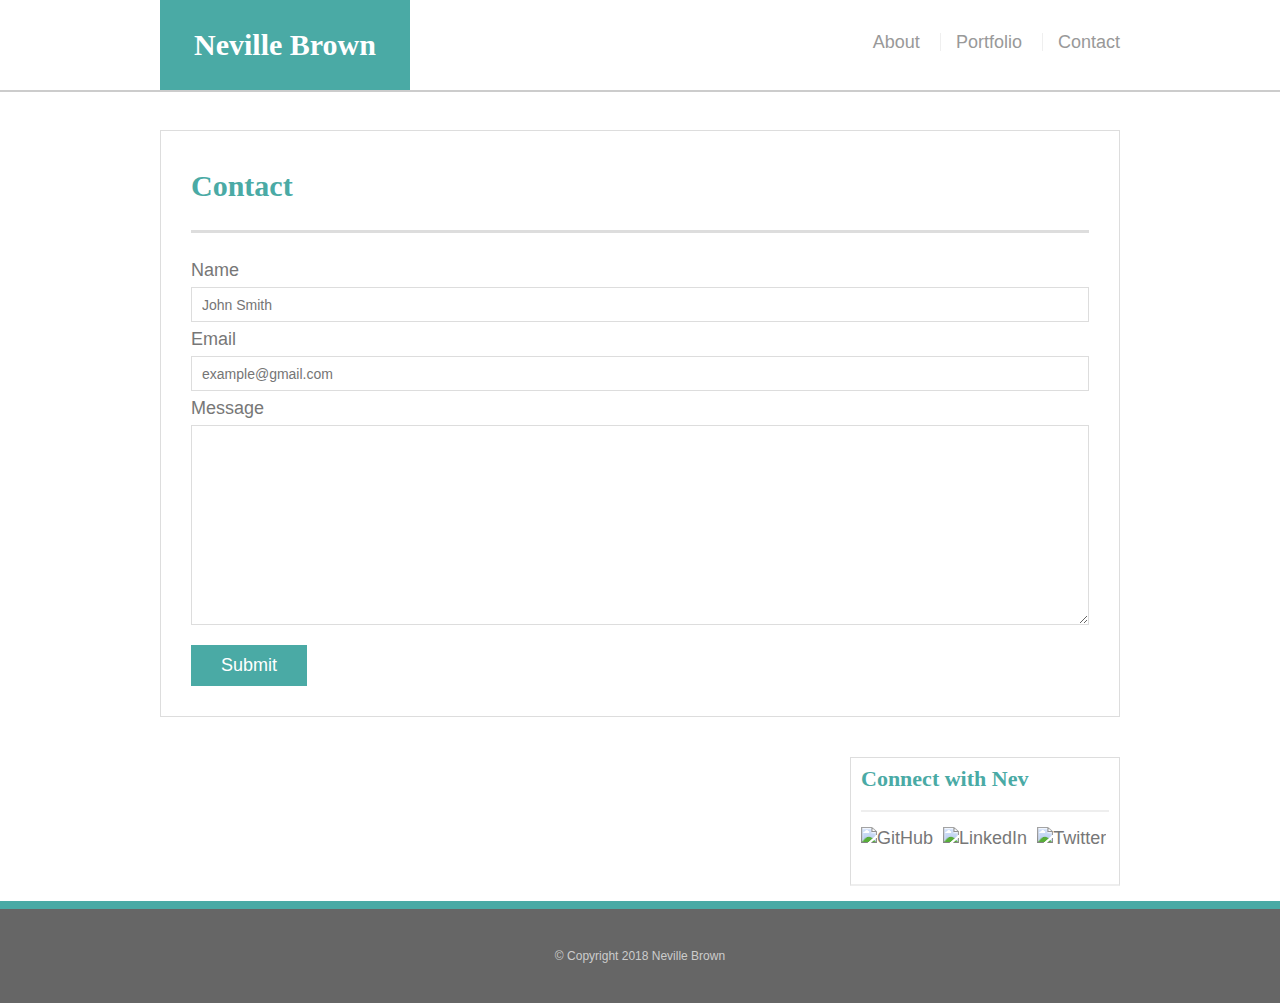
==== contact.html @ ba50e278 "initial file" ====
<!DOCTYPE html>
<html lang="en">
<head>
    <meta charset="UTF-8">
    <meta name="viewport" content="width=device-width, initial-scale=1.0">
    <meta http-equiv="X-UA-Compatible" content="ie=edge">
    <link rel="stylesheet" type="text/css" href="assets/css/reset.css">
    <link rel="stylesheet" type="text/css" href="assets/css/style.css">
    <title>Contact</title>
</head>
<body>
    <header id="masthead">
      <div class="container">
      <a href="index.html" id="logo">Neville Brown</a>
        <nav>
          <a href="index.html">About</a>
          <a href="portfolio.html">Portfolio</a>
          <a href="contact.html">Contact</a>
    
        </nav>
      </div>
    </header>

<div id="main-container" class="container">
    <section class="main-section">
      <h1>Contact</h1>

        <form id="contact-form">
            <ul>
                <li>
                    <label for="name">Name</label>
                    <input type="text" name="name" id="name"
                    placeholder="John Smith"
                    required="required">
                </li>

                <li>
                     <label for="email">Email</label>
                     <input type="text" name="name" id="email"
                     placeholder="example@gmail.com"
                    required="required">
                </li>

                <li>
                    <label for="message">Message</label>
                    <textarea id="message" name="message"
                    required="required"></textarea>
                </li>  
            </ul>
            <input type="submit" name="submit">
        </form>

      
    </section>

    <section class="sidebar">
      <div id="connect">  
        <h2>Connect with Nev</h2>
        <img src="/Users/nev/GitWebSite/Basic-Portfolio-/assets/images/if_github-social-media_765246.png" 
        class="social" alt="GitHub">
        <img src="/Users/nev/GitWebSite/Basic-Portfolio-/assets/images/if_linkedin_circle_black_107159.png"
        class="social" alt="LinkedIn">
        <img src="/Users/nev/GitWebSite/Basic-Portfolio-/assets/images/if_twitter_287628.png"
        class="social" alt="Twitter">
      </div>
    </section>
  </div>
  <footer>
    <div class="container">
        &copy; Copyright 2018 Neville Brown 
    </div>
  </footer>
</body>
</html>
---- assets/css/style.css ----
* {
    box-sizing: border-box;
}

body {
    background: url("./assets/images/shattered_@2X.png");
    font-size: 18px;
    line-height: 34px;
    font-family: Arial, Helvetica, sans-serif;
    color: #777;
}

.container {
    width: 100%;
    max-width: 960px;
    margin: 0 auto;
    clear: both;
}

h1, h2, h3, p {
    margin-bottom: 20px;
}

p:last-child {
    margin-bottom:0;
}

h1, h2, h3 {
    font-family: Georgia, 'Times New Roman', Times, serif;
    font-weight: 700;
    color: #4aaaa5;
}

h1 {
    font-size: 30px;
    line-height: 49px;
    border-bottom: 3px solid #ddd;
    padding-bottom: 20px;
}

h2, h3 {
    font-size: 22px;
}

/*header*/

#masthead {
    position: fixed;
    background: #fff;
    margin: 0 0 30px;
    z-index: 99;
    color: #fff;
    overflow: auto;
    border-bottom: 2px solid #ccc;
    width: 100%;    
}

#logo {
    width: 250px;
    height: 90px;
    background: #4aaaa5;
    float: left;
    font-family: Georgia, 'Times New Roman', Times, serif;
    text-align: center;
    line-height: 90px;
    color: #fff;
    font-weight: 700;   
    font-size: 30px;
    text-decoration: none;
}

nav {
    float: right;
    margin-top: 25px;
}

nav a {
    color: #999;
    text-decoration:none;
    margin-left: 15px;
    display: inline-block;
    border-left: 1px solid #efefef;
    padding-left: 15px;
    line-height: 18px;
}

nav a:first-child {
    border-left: 0 none;
}

/* main */

#main-container {
    padding-top: 130px;
    min-height: calc(100vh - 70px);
}

.main-section {
    background: #fff;
    padding: 30px;
    margin: 0px 0px 40px; 
    width: 100%;
    max-width: 960px;
    float: left;
    margin-right: 25px;
    border: 1px solid #ddd;
}

.auto-image {
    width: 200px;
    height: 200px;
    margin-top: 10px;
    float: left;
    margin-right: 25px;
}

/* sidebar */

.sidebar {
    float: right;
    background: #fff;
    padding: 10px;
    width: 100%;
    max-width: 270px;
    border: 1px solid #ddd;
    margin-bottom: 20px;
}

h3, .sidebar, h2 {
    border-bottom: 2px solid #eee;
    padding-bottom: 20px;
    margin-bottom: 15px;
    line-height: 22px;
}

.social {
    width: 62px;
    height: 62px;
    margin-bottom: 15px;
    margin-right: 5px;

}

.social:last-child {
    margin-right: 0; 
}

footer {
    background: #666;
    color: #fff;
    padding: 30px 0;
    clear: both;
    border-top: 8px solid #4aaaa5;
    color: #ccc;
    font-size: 12px;
    text-align: center;
}

/* portfolio */

.work {
    width: 274px;
    overflow: auto;
    position: relative;
    float: left;
    margin: 20px 9 25px;
}

.work:nth-child(even) {
    margin-right: 40px;
}

.work img {
    width: 100%;
    border: 0 none;
    opacity: .8;
}

.work h3 {
    border-bottom: 0;
    background: #4aaaa5;
    color: #fff;
    text-align: center;
    position: absolute;
    bottom: 20px;
    padding: 15px;
    width: 100%;
    line-height: 30px;
    margin-bottom: 0;
    font-weight:300;
}

/* contact */

#contact-form ul {
    margin-bottom: 20px;
}

#contact-from li {
    margin-bottom :10px;
}

label,
input[type=text],
input[type=email],
textarea {
    display: block;
    width: 100%;
}

input[type=text],
input[type=email],
textarea {
    height: 35px;
    border: 1px solid #ddd;
    padding: 0 10px;
    font-size: 14px;
}

textarea {
    height: 200px;
}

input[type=submit] {
    background: #4aaaa5;
    border: 0 none;
    color: #fff;
    font-size: 18px;
    padding: 10px 30px;
    cursor: pointer;
}

@media only screen and (max-width:980px) {
    .container {
        padding: 0 20px;
        max-width: 768px;
    }
    #main-container {
        padding-top: 130px;
    }
    .main-section {
        max-width:420px;
    }
    .work {
        width: 100%;
    }
    .auto-image {
        width: 100%;
        margin-bottom: 20px;
    }
}

@media only screen and (max-width:768px) {
    .main-section, .sidebar{
        max-width: 100%;
    }
    #main-container {
        overflow: auto;
    }
    .sidebar {
        margin-bottom: 40px;
    }
    .work {
        width:47%;
        margin-bottom: 10px;
    }
    .work:nth-child(even) {
        margin-right:0;
    }
    .work:nth-child(odd) {
        float: right;
    }
    .auto-image {
        width: 50%;
    }
}

@media only screen and (max-width 640px){
    #masthead {
        position: static;
        margin-bottom: 20px;
    }

    header.container {
        padding: 0;
    }
    #main-container {
        padding-top: 0;
    }
    #logo, .work, .auto-image {
        width: 100%;
    }
    nav {
        text-align: center;
        width:100%;
        margin:15px 0;
    }
    nav a {
        width: 30%;
        padding-left:0;
        margin-left:0;
    }
}
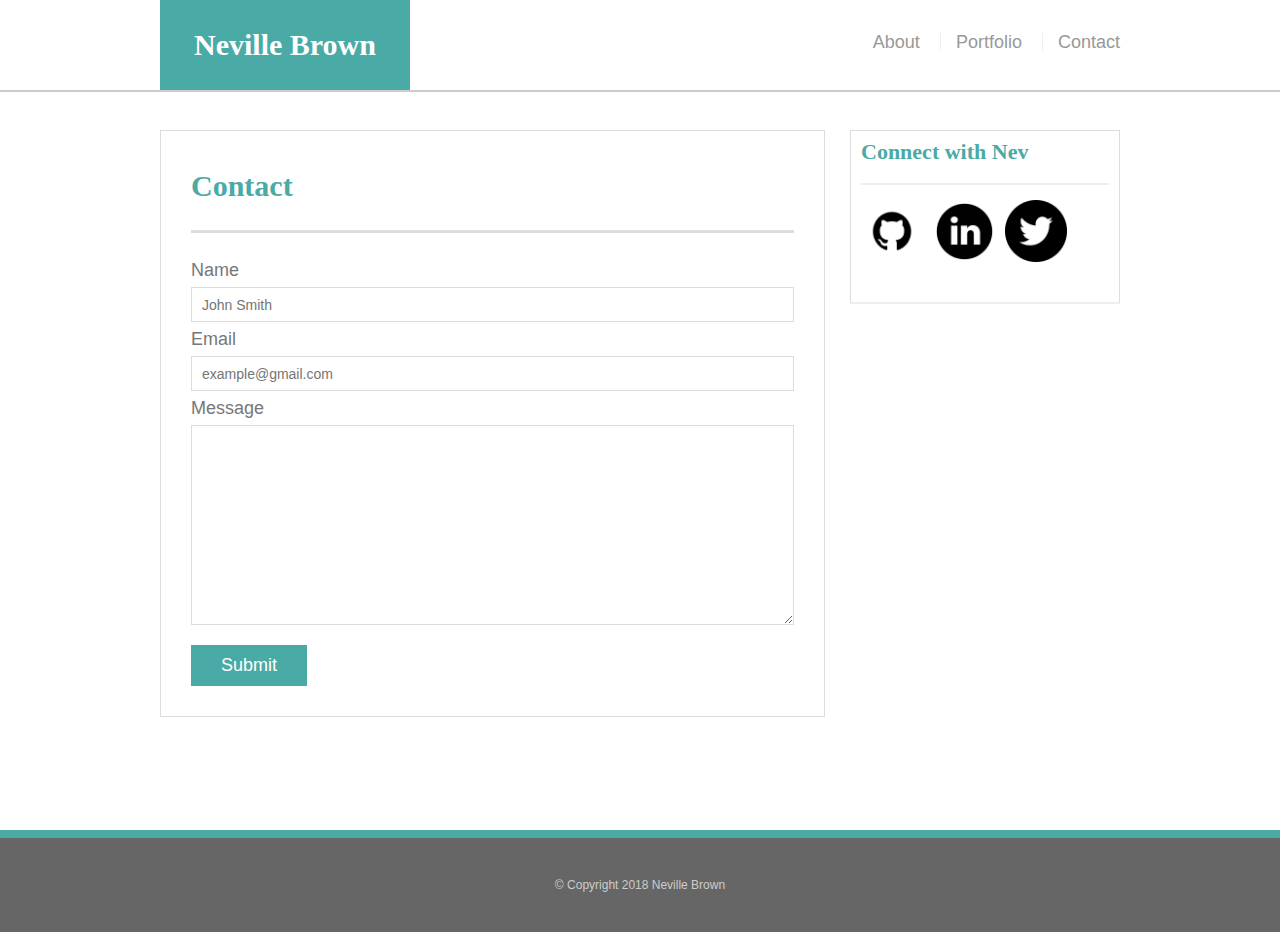
==== commit 2d3e502f: "working progress" ====
--- a/contact.html
+++ b/contact.html
@@ -56,11 +56,11 @@
     <section class="sidebar">
       <div id="connect">  
         <h2>Connect with Nev</h2>
-        <img src="/Users/nev/GitWebSite/Basic-Portfolio-/assets/images/if_github-social-media_765246.png" 
+        <img src="./assets/images/if_github-social-media_765246.png" 
         class="social" alt="GitHub">
-        <img src="/Users/nev/GitWebSite/Basic-Portfolio-/assets/images/if_linkedin_circle_black_107159.png"
+        <img src="./assets/images/if_linkedin_circle_black_107159.png"
         class="social" alt="LinkedIn">
-        <img src="/Users/nev/GitWebSite/Basic-Portfolio-/assets/images/if_twitter_287628.png"
+        <img src="./assets/images/if_twitter_287628.png"
         class="social" alt="Twitter">
       </div>
     </section>
--- a/assets/css/style.css
+++ b/assets/css/style.css
@@ -100,7 +100,7 @@
     padding: 30px;
     margin: 0px 0px 40px; 
     width: 100%;
-    max-width: 960px;
+    max-width: 665px;
     float: left;
     margin-right: 25px;
     border: 1px solid #ddd;
